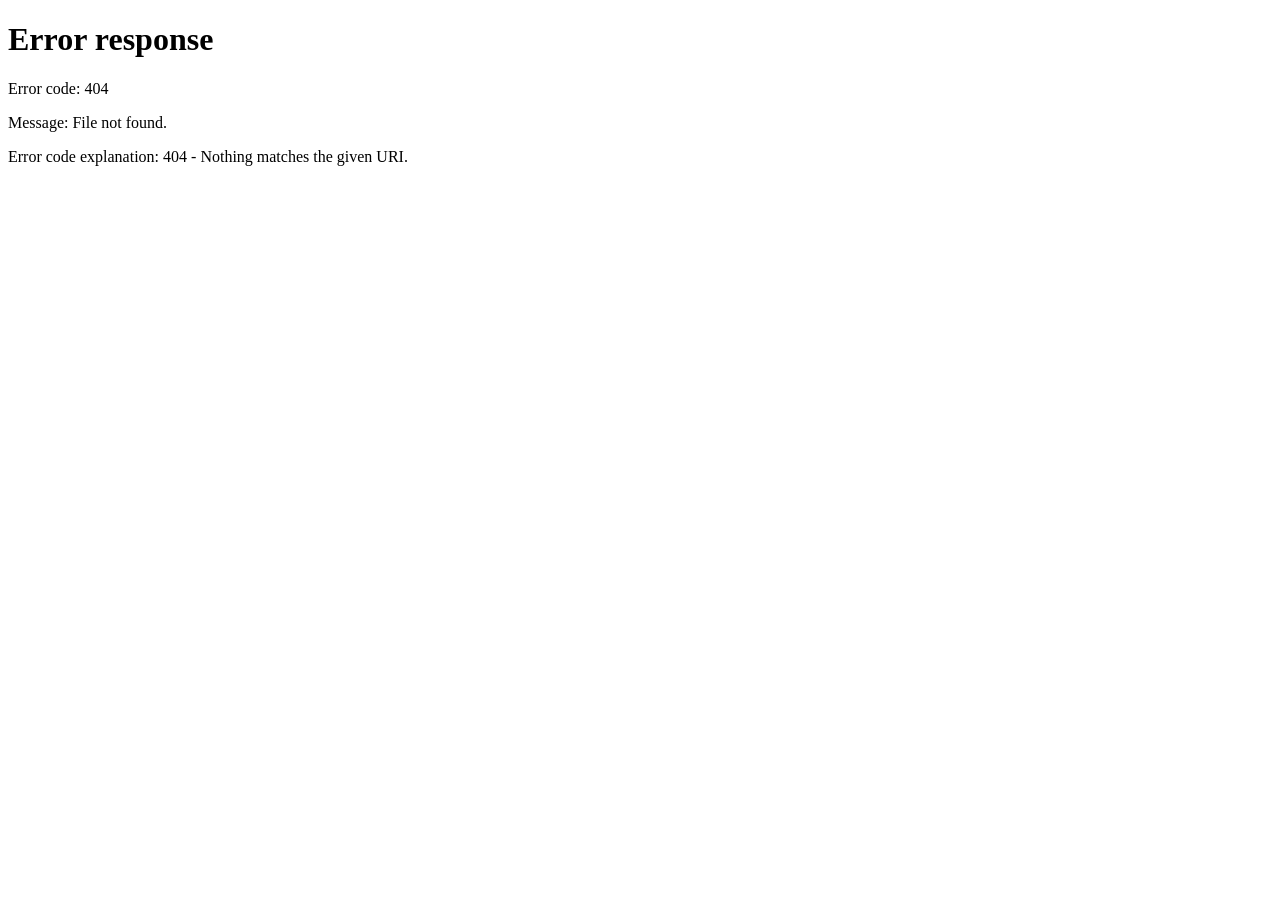
==== index.html @ ed5829e7 "message" ====
<!DOCTYPE html>
<html>
<head>
    <meta charset="UTF-8">
    <meta name="viewport" content="width=device-width, initial-scale=1.0">
    <title>Travel Recommendation</title>
</head>
<body>
    <script>
        window.location.href = 'travel-recommendation.html';
    </script>
</body>
</html>
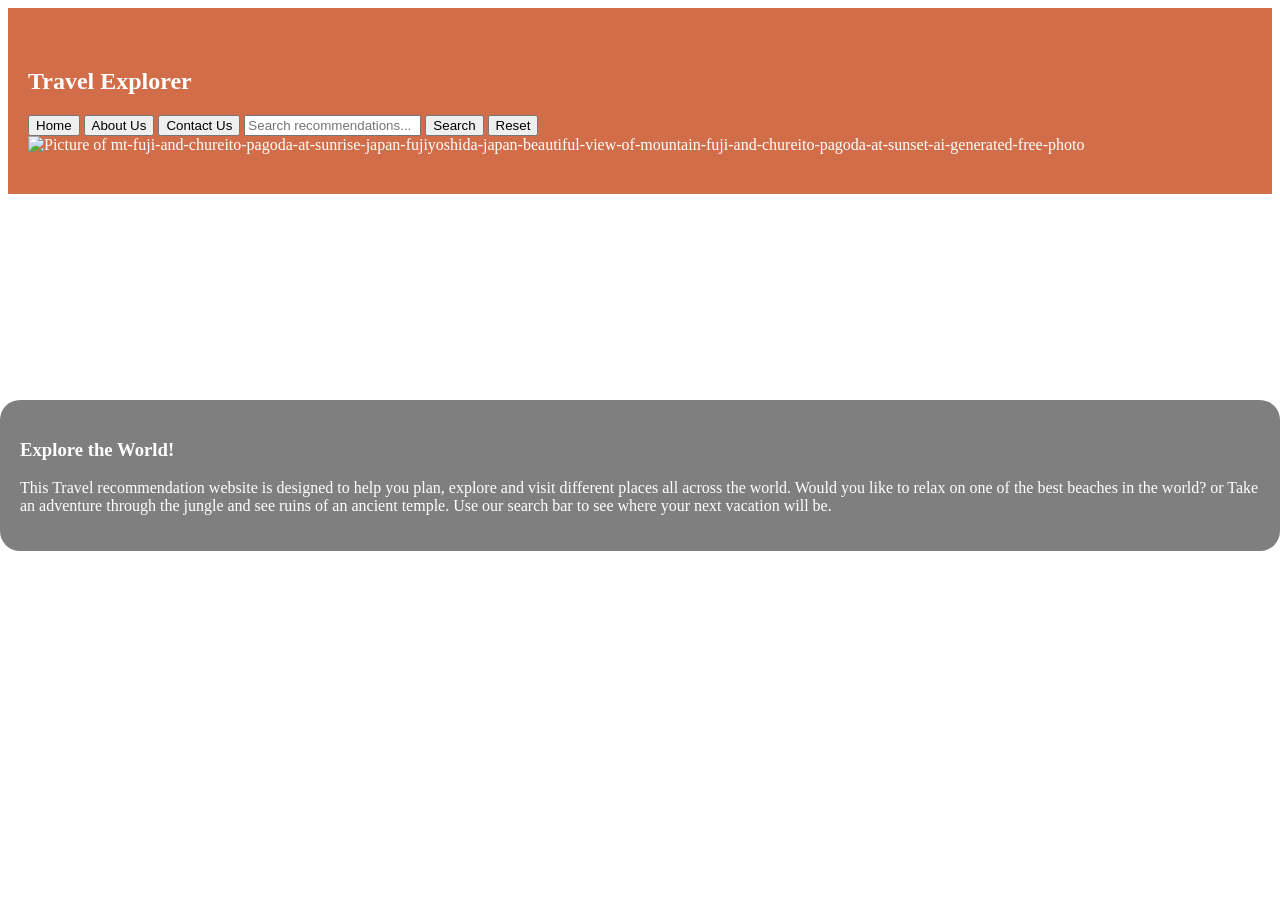
==== commit 3ce65e63: "Fix filename reference in index.html" ====
--- a/index.html
+++ b/index.html
@@ -7,7 +7,7 @@
 </head>
 <body>
     <script>
-        window.location.href = 'travel-recommendation.html';
+        window.location.href = 'travel_recommendation.html';
     </script>
 </body>
 </html>
